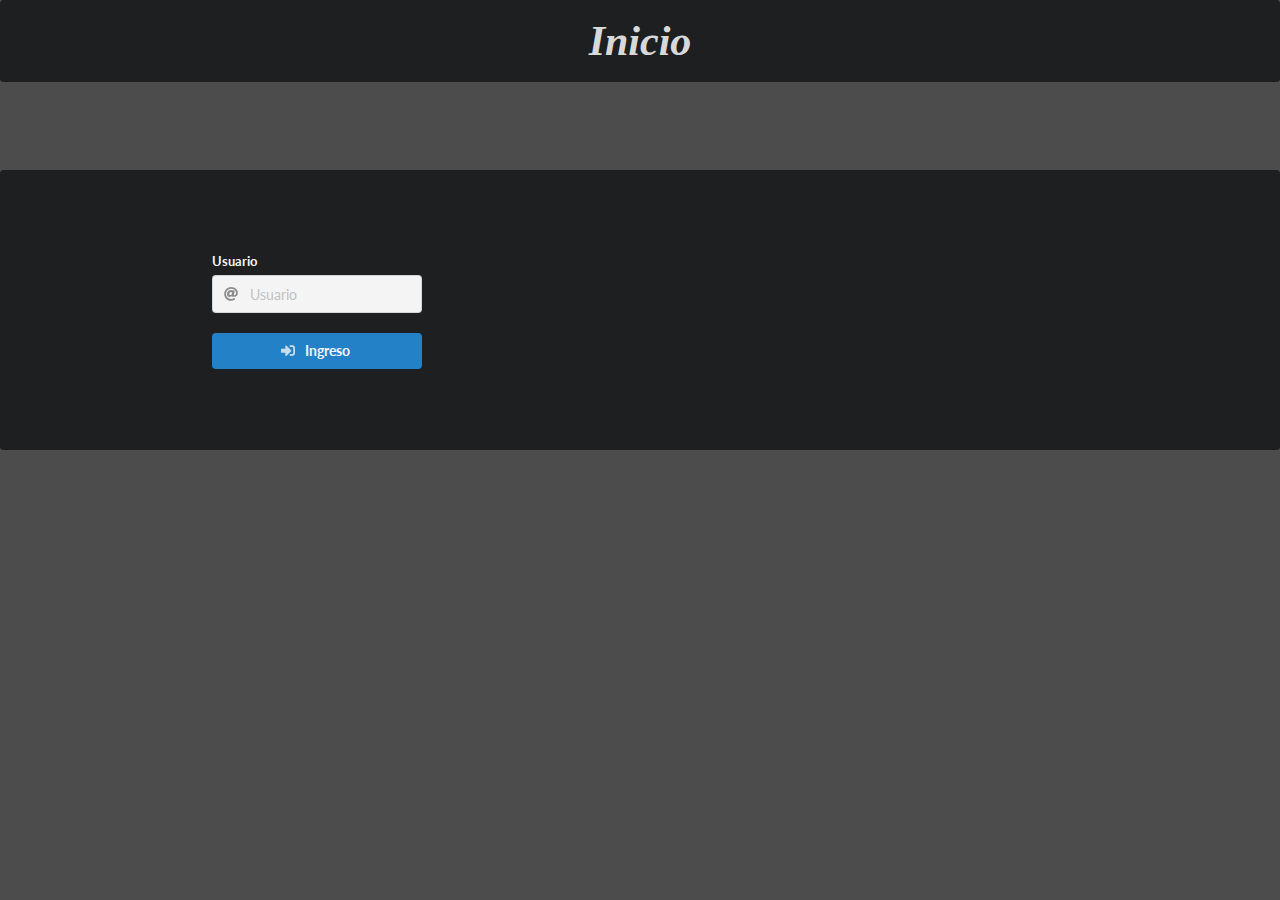
==== server/index.html @ 2c97f10e "Primera versión" ====
<!DOCTYPE html>
<html>

<head>
	<meta charset="utf-8">
	<link rel="stylesheet" type="text/css" href="css/semantic.min.css">
	<link rel="stylesheet" type="text/css" href="css/formato.css">
	<title>Login</title>
</head>
<script src="https://ajax.googleapis.com/ajax/libs/jquery/3.4.1/jquery.min.js"></script>


<body>


	<div class="ui inverted segment">
		<h1 class="letra"> Inicio </h1>
	</div>
	</br></br></br>
	<div class="ui inverted segment">
		<div class="ui inverted placeholder segment">
			<div class="ui two column very relaxed stackable grid">
				<div class="column">
					<div class="ui form">
						<div class="field">
							<label style="color:white;">Usuario</label>
							<div class="ui left icon input">
								<input id="user" type="text" placeholder="Usuario">
								<i class="at icon"></i>
							</div>
						</div>
					</div>
					</br>
					<div id="ingreso" class="ui blue submit button">
						<i class="sign-in icon"></i>
						Ingreso</div>
				</div>
			</div>
		</div>
	</div>
</body>

<script type="text/javascript">

 $("#ingreso").click(function () {
	
	user = $("#user").val();
	document.cookie ="cookie="+user;
	console.log(user);
	window.location.assign("index2.html");

});

</script>
<script type="text/javascript" src="js/semantic.min.js"></script>

</html>
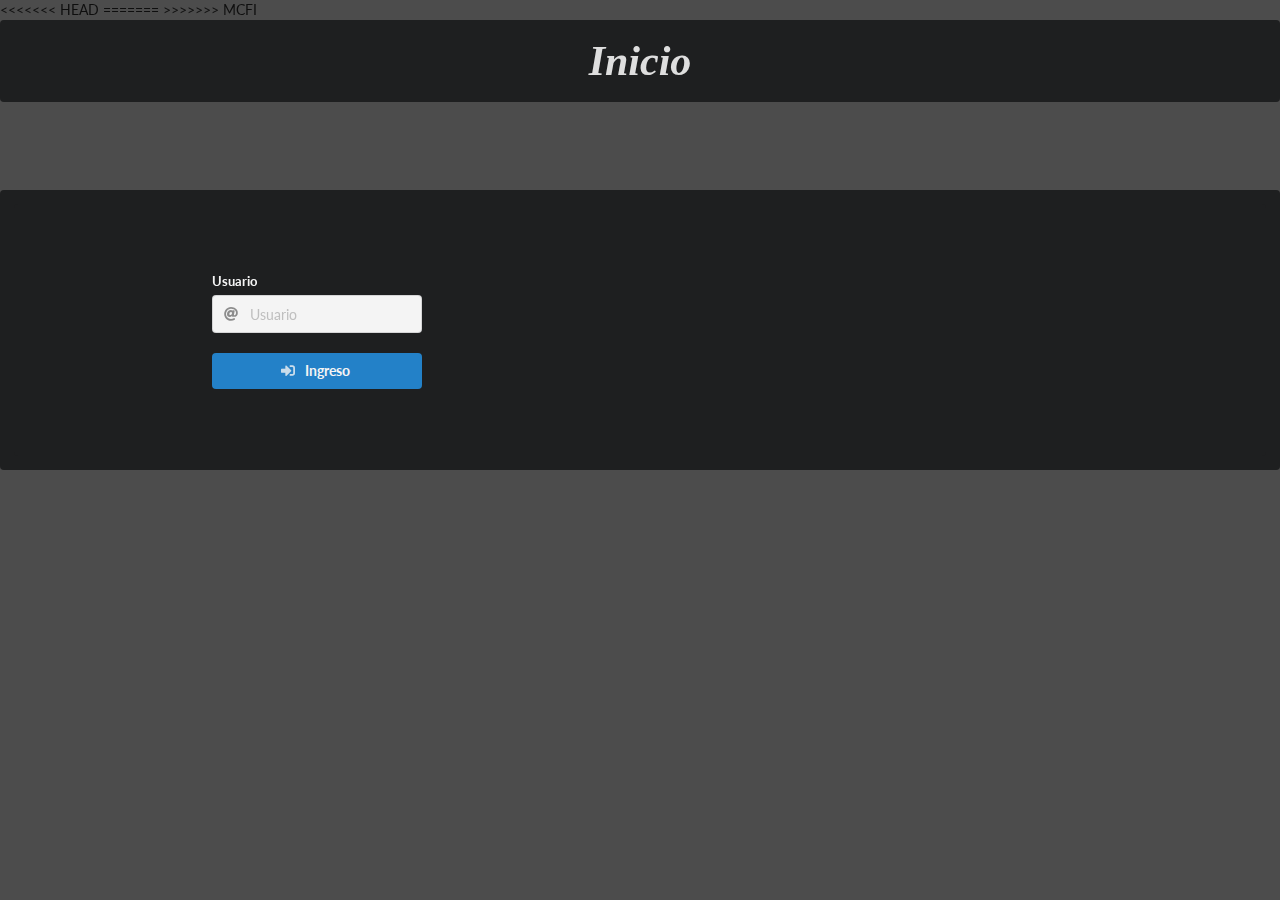
==== commit 7fd576d5: "Merge branch 'MCFI' into 2020-04-21" ====
--- a/server/index.html
+++ b/server/index.html
@@ -11,8 +11,13 @@
 
 
 <body>
+<<<<<<< HEAD
+ <!--hola como estas-->
 
+=======
 
+<!-- comentario hecho por camila  -->
+>>>>>>> MCFI
 	<div class="ui inverted segment">
 		<h1 class="letra"> Inicio </h1>
 	</div>
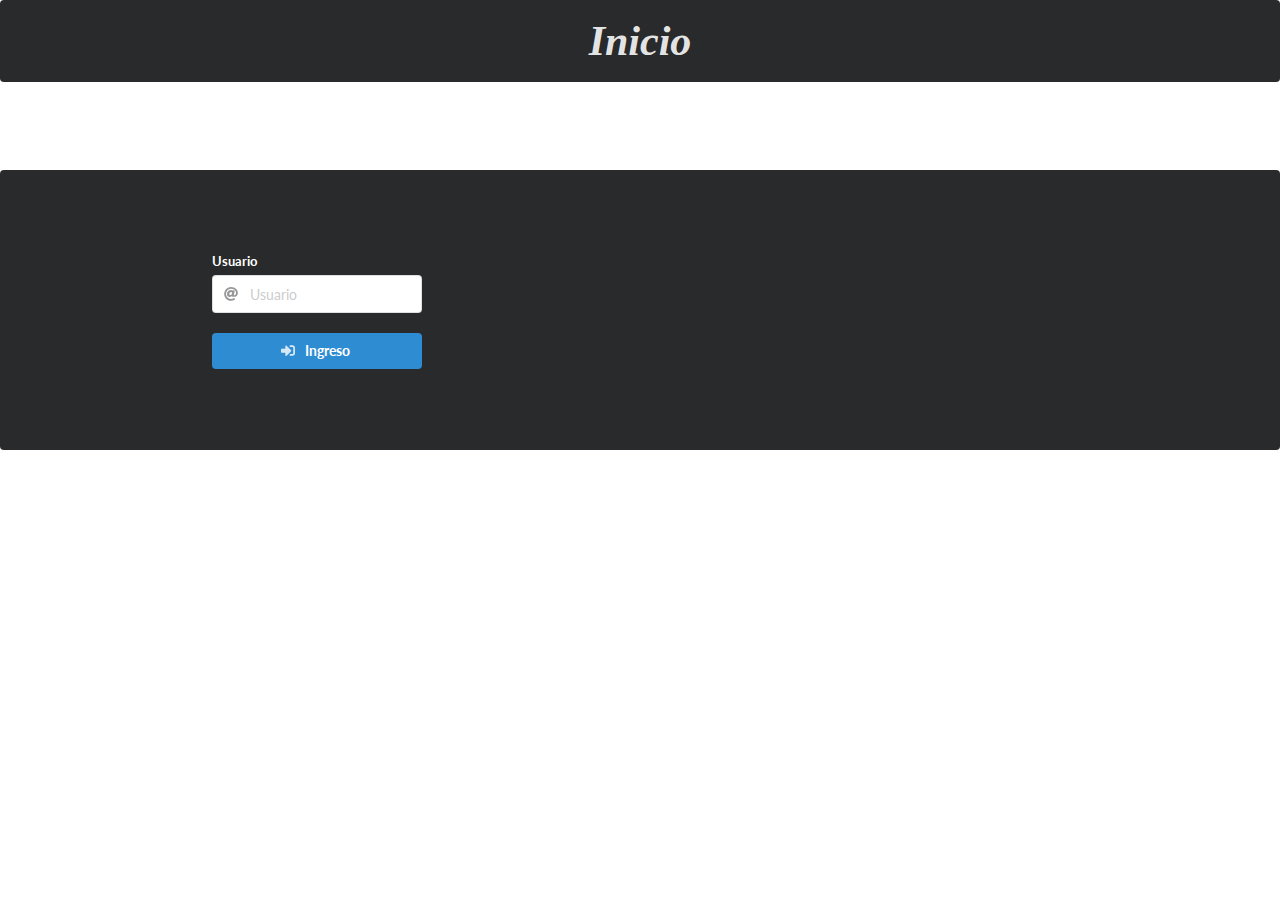
==== commit ef6281e2: "Primeros Cambios" ====
--- a/server/index.html
+++ b/server/index.html
@@ -11,13 +11,6 @@
 
 
 <body>
-<<<<<<< HEAD
- <!--hola como estas-->
-
-=======
-
-<!-- comentario hecho por camila  -->
->>>>>>> MCFI
 	<div class="ui inverted segment">
 		<h1 class="letra"> Inicio </h1>
 	</div>
@@ -45,18 +38,7 @@
 	</div>
 </body>
 
-<script type="text/javascript">
-
- $("#ingreso").click(function () {
-	
-	user = $("#user").val();
-	document.cookie ="cookie="+user;
-	console.log(user);
-	window.location.assign("index2.html");
-
-});
-
-</script>
+<script type="text/javascript" src="js/initialScript.js"> </script>
 <script type="text/javascript" src="js/semantic.min.js"></script>
 
 </html>--- a/server/css/formato.css
+++ b/server/css/formato.css
@@ -10,8 +10,7 @@
 
 .encabezado{
 	text-align: center;
-	background-image: 
-    url("img1.jpg");
+
 }
 
 footer{
@@ -26,12 +25,6 @@
 	position: center;
 }
 body{
-	background-image: 
-	linear-gradient(
-      rgba(0, 0, 0, 0.7),
-      rgba(0, 0, 0, 0.7)
-    ),
-    url("img1.jpg"); 
 	opacity: 94%;
 	background-repeat: repeat;
 	background-position: center;
